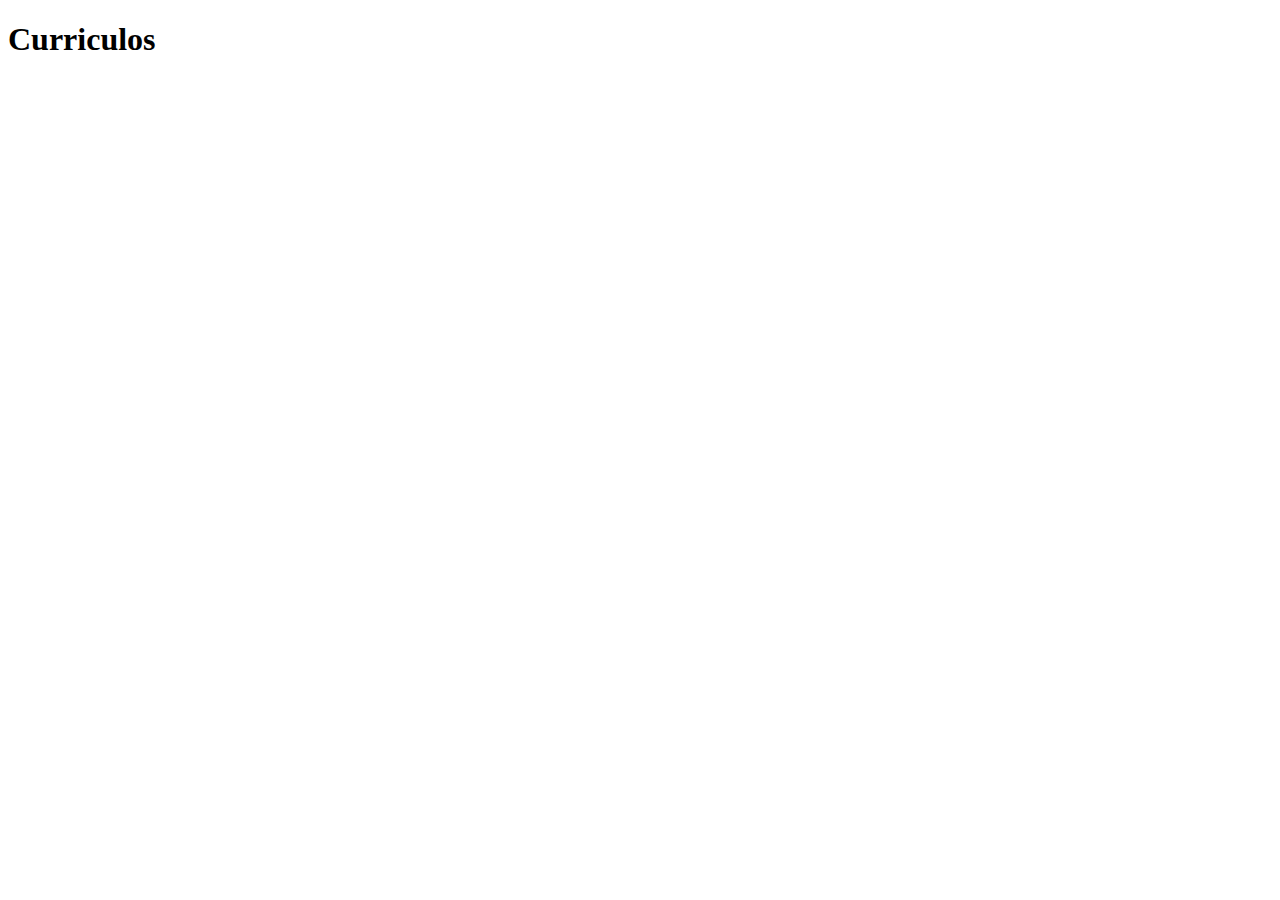
==== HTML/index.html @ af4eebbd "Configuração inicial-Pausa" ====
<!DOCTYPE html>
<html lang="pt-br">
<head>
    <meta charset="UTF-8">
    <meta http-equiv="X-UA-Compatible" content="IE=edge">
    <meta name="viewport" content="width=device-width, initial-scale=1.0">
    <title>Currículos SA</title>
</head>
<body>
    <div class="top">
        <h1>Curriculos</h1>

    </div>
</body>
</html>
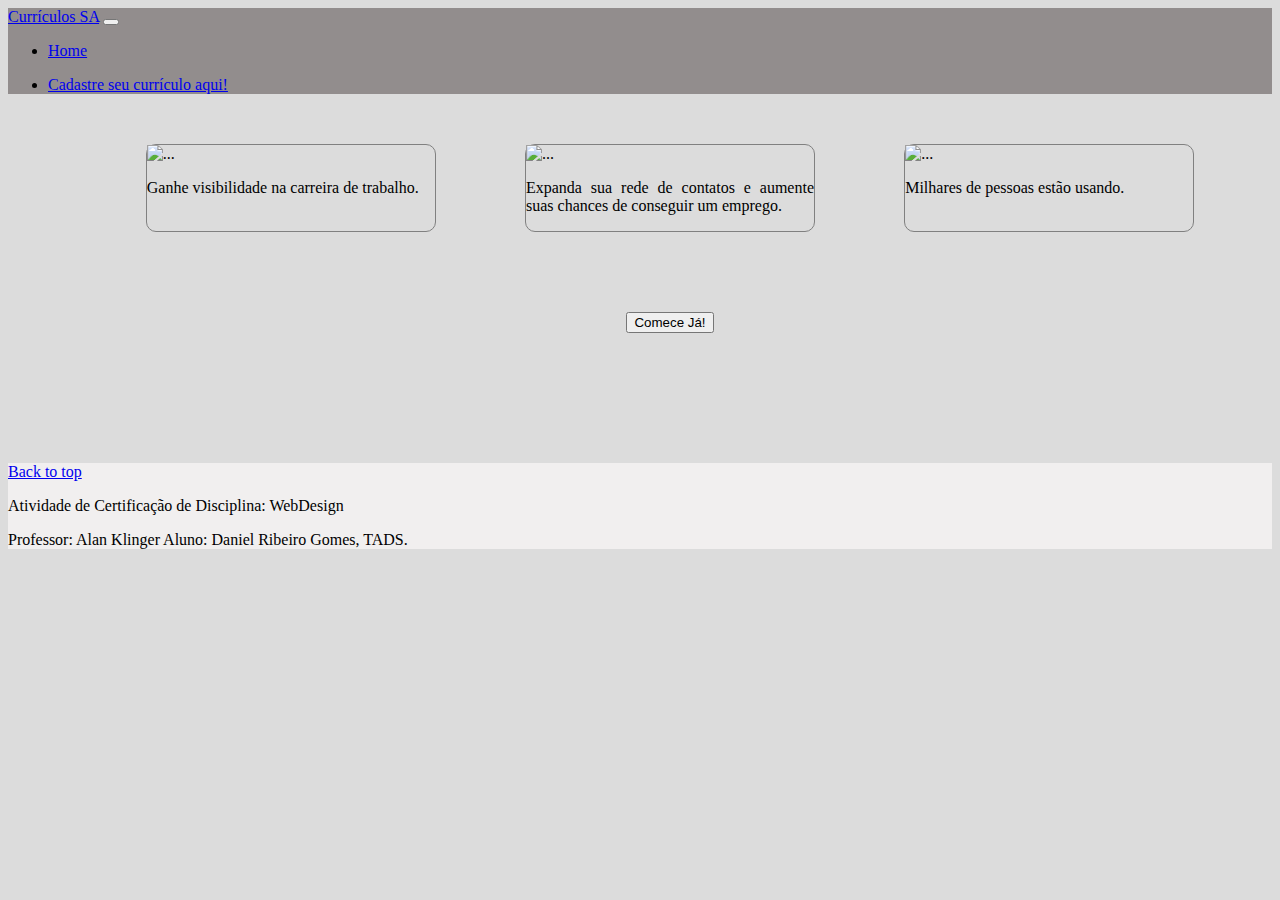
==== commit 9ceff4c7: "close #1 Modelo da pagina terminado" ====
--- a/HTML/index.html
+++ b/HTML/index.html
@@ -5,11 +5,83 @@
     <meta http-equiv="X-UA-Compatible" content="IE=edge">
     <meta name="viewport" content="width=device-width, initial-scale=1.0">
     <title>Currículos SA</title>
+    <link href="https://cdn.jsdelivr.net/npm/bootstrap@5.0.2/dist/css/bootstrap.min.css" rel="stylesheet" integrity="sha384-EVSTQN3/azprG1Anm3QDgpJLIm9Nao0Yz1ztcQTwFspd3yD65VohhpuuCOmLASjC" crossorigin="anonymous">
+    <link rel="stylesheet" href="../CSS/index.css">
 </head>
 <body>
     <div class="top">
-        <h1>Curriculos</h1>
+        <nav class="navbar navbar-expand-lg navbar-light bg-light">
+            <div class="container-fluid">
+              <a class="navbar-brand" href="#">Currículos SA</a>
+              <button class="navbar-toggler" type="button" data-bs-toggle="collapse" data-bs-target="#navbarSupportedContent" aria-controls="navbarSupportedContent" aria-expanded="false" aria-label="Toggle navigation">
+                <span class="navbar-toggler-icon"></span>
+              </button>
+              <div class="collapse navbar-collapse" id="navbarSupportedContent">
+                <ul class="navbar-nav me-auto mb-2 mb-lg-0">
+                  <li class="nav-item">
+                    <a class="nav-link active" aria-current="page" href="#">Home</a>
+                  </li>
+                  
+                  
+                </ul>
+                <div>
+                    <ul class="navbar-nav me-auto mb-2 mb-lg-0">
+                        <li class="nav-item">
+                            <a class="nav-link" href="#">Cadastre seu currículo aqui!</a>
+                        </li>
+                      
+                    </ul>
+                </div>
+              </div>
+            </div>
+          </nav>
+    </div>
 
+    <div class="mid">
+        <div class="submid">
+            <!--Primeiro Card-->
+            <div class="card" style="width: 18rem;">
+                <img src="https://img.freepik.com/fotos-gratis/maos-femininas-digitando-no-teclado-do-computador_1303-27362.jpg?w=740&t=st=1680567447~exp=1680568047~hmac=53a21deec7b545f3208253e6a83e8dd04ac78d33b388a9fd82df01ce4630b2aa" class="card-img-top" alt="...">
+                <div class="card-body">
+                <p class="card-text">Ganhe visibilidade na carreira de trabalho.</p>
+                </div>
+            </div>
+
+            <!--Segundo Card-->
+            <div class="card" style="width: 18rem;">
+                <img src="https://img.freepik.com/fotos-gratis/maos-femininas-digitando-no-teclado-do-computador_1303-27362.jpg?w=740&t=st=1680567447~exp=1680568047~hmac=53a21deec7b545f3208253e6a83e8dd04ac78d33b388a9fd82df01ce4630b2aa" class="card-img-top" alt="...">
+                <div class="card-body">
+                <p class="card-text">Expanda sua rede de contatos e aumente suas chances de conseguir um emprego.</p>
+                </div>
+            </div>
+
+            <!--Terceiro Card-->
+            <div class="card" style="width: 18rem;">
+                <img src="https://img.freepik.com/fotos-gratis/maos-femininas-digitando-no-teclado-do-computador_1303-27362.jpg?w=740&t=st=1680567447~exp=1680568047~hmac=53a21deec7b545f3208253e6a83e8dd04ac78d33b388a9fd82df01ce4630b2aa" class="card-img-top" alt="...">
+                <div class="card-body">
+                <p class="card-text">Milhares de pessoas estão usando.</p>
+                </div>
+            </div>
+
+        </div>  
     </div>
+
+    <div class="mid">
+        <div>
+            <a href="#"><button type="button" class="btn btn-primary">Comece Já!</button></a>
+        </div>
+    </div>
+
+    <footer class="text-muted py-5">
+        <div class="container">
+          <p class="float-end mb-1">
+            <a href="#">Back to top</a>
+          </p>
+          <p class="mb-1">Atividade de Certificação de Disciplina: WebDesign</p>
+          <p class="mb-0">Professor: Alan Klinger Aluno: Daniel Ribeiro Gomes, TADS.</p>
+        </div>
+    </footer>
+
+    <script src="/docs/5.0/dist/js/bootstrap.bundle.min.js" integrity="sha384-MrcW6ZMFYlzcLA8Nl+NtUVF0sA7MsXsP1UyJoMp4YLEuNSfAP+JcXn/tWtIaxVXM" crossorigin="anonymous"></script>
 </body>
 </html>--- a/CSS/index.css
+++ b/CSS/index.css
@@ -0,0 +1,49 @@
+.html, .body {
+    margin: 0px;
+    height: 100%;
+}
+
+body {
+    background-color: gainsboro;
+}
+
+.top {
+    background-color: rgb(146, 141, 141);
+}
+
+.mid {
+    display: flex;
+    flex-direction: column;
+    width: 100%;
+    height: auto;
+    padding: 30px;
+    margin-top: 20px;
+    align-items: center;
+    justify-content: center;
+}
+
+.mid .submid {
+    display: flex;
+    flex-direction: row;
+    width: 90%;
+    height: 100%;
+    justify-content: space-around;
+    
+
+}
+
+.card {
+    border: gray solid 0.5px;
+    border-radius: 10px;
+}
+
+.card-text {
+    text-align: justify;
+}
+
+.py-5 {
+    background-color: rgb(241, 239, 239);
+    margin-top: 100px;
+    margin-bottom: 0px;
+}
+
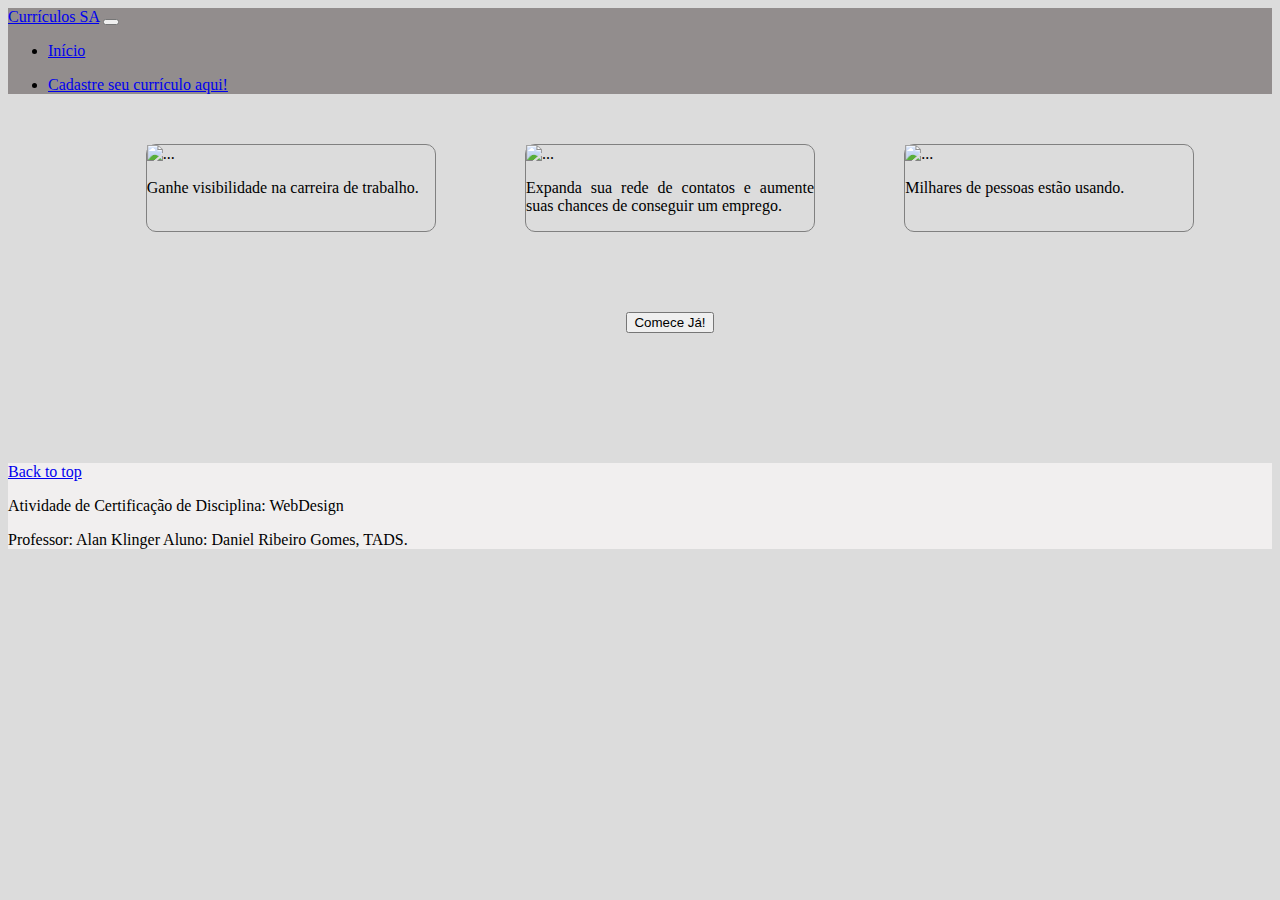
==== commit bdc71937: "close #2 Fomulario criado." ====
--- a/HTML/index.html
+++ b/HTML/index.html
@@ -19,7 +19,7 @@
               <div class="collapse navbar-collapse" id="navbarSupportedContent">
                 <ul class="navbar-nav me-auto mb-2 mb-lg-0">
                   <li class="nav-item">
-                    <a class="nav-link active" aria-current="page" href="#">Home</a>
+                    <a class="nav-link active" aria-current="page" href="index.html">Início</a>
                   </li>
                   
                   
@@ -27,7 +27,7 @@
                 <div>
                     <ul class="navbar-nav me-auto mb-2 mb-lg-0">
                         <li class="nav-item">
-                            <a class="nav-link" href="#">Cadastre seu currículo aqui!</a>
+                            <a class="nav-link" href="formulario.html">Cadastre seu currículo aqui!</a>
                         </li>
                       
                     </ul>
@@ -68,7 +68,7 @@
 
     <div class="mid">
         <div>
-            <a href="#"><button type="button" class="btn btn-primary">Comece Já!</button></a>
+            <a href="formulario.html"><button type="button" class="btn btn-primary">Comece Já!</button></a>
         </div>
     </div>
 
